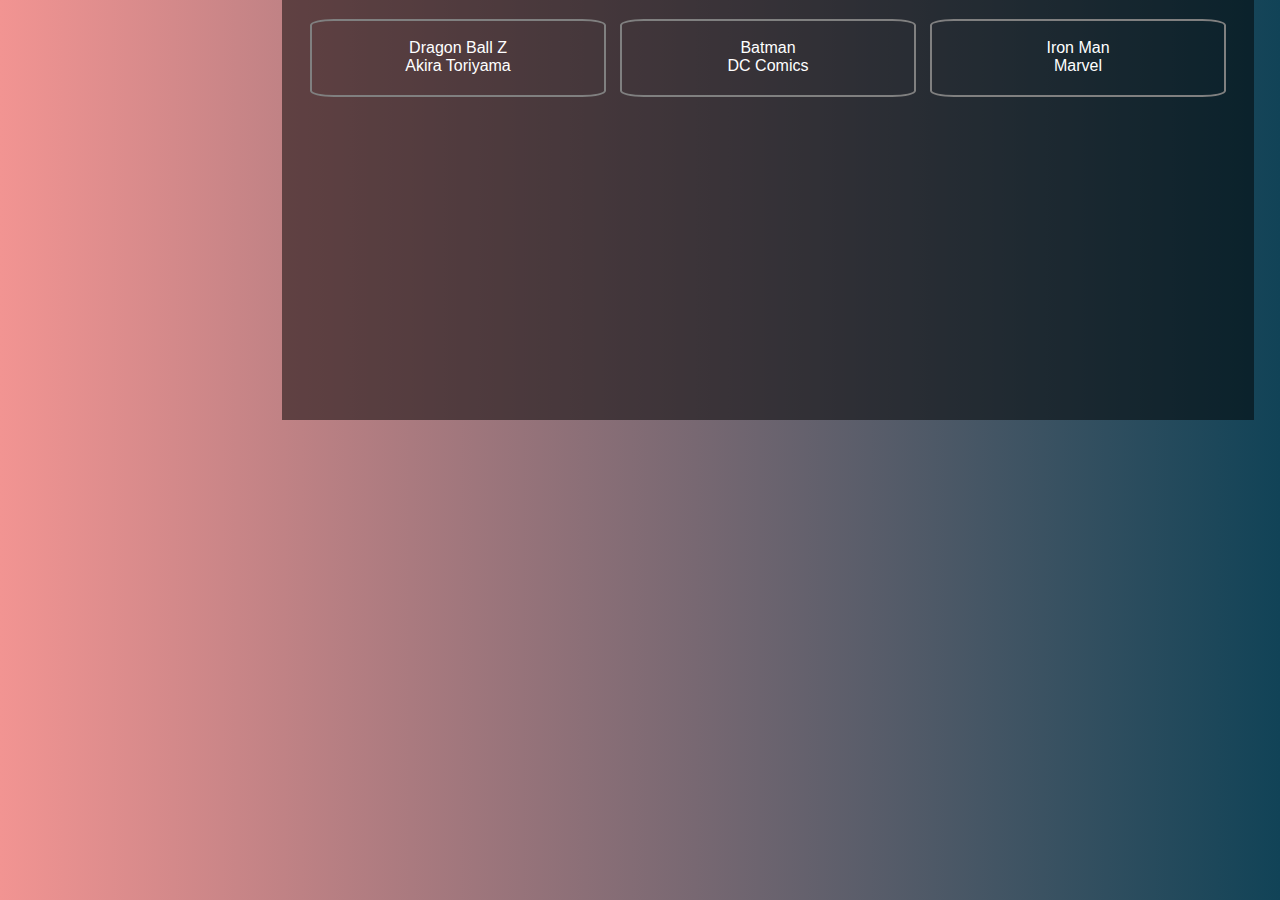
==== comics.html @ a58ad1bc "agrego nuevos templates" ====
<!DOCTYPE html>
<html lang="en">
<head>
    <meta charset="UTF-8">
    <meta name="viewport" content="width=device-width, initial-scale=1.0">
    <meta http-equiv="X-UA-Compatible" content="ie=edge">
    <link rel="stylesheet" href="css/estilos.css">
    <title>Document</title>
</head>
<body>
    <div id=body>    
        <div class="box">
            <img src="https://dw9to29mmj727.cloudfront.net/products/1569319375.jpg" alt="" style="width: 100px">
            <p>Dragon Ball Z</p>
            <p>Akira Toriyama</p>
        </div>
        <div class="box">
            <img src="https://images-na.ssl-images-amazon.com/images/S/cmx-images-prod/Item/504938/504938._SX360_QL80_TTD_.jpg" alt="" style="width: 100px">
            <p>Batman</p>
            <p>DC Comics</p>
        </div>
        <div class="box">
            <img src="https://images-na.ssl-images-amazon.com/images/S/cmx-images-prod/Item/14689/DEC082451._SX360_CLs%7C360,558%7Ccu/cmx-cu-sash-lg.png%7C0,0,361,559%20208,406,152,152_QL80_TTD_.jpg" alt="" style="width: 100px">
            <p>Iron Man</p>
            <p>Marvel</p>
        </div>
    </div>
</body>
</html>
---- css/estilos.css ----
* {
    padding: 0;
    margin: 0;
  }
  
body {
    background: #114357; 
    background: -webkit-linear-gradient(to right, #F29492, #114357);  
    background: linear-gradient(to right, #F29492, #114357);
    color: #fff;
    text-align: center;
    font-family: 'Roboto Condensed', sans-serif;
}

#header, #navbar, #body, #footer {
    background-color: rgba(0, 0, 0, .5);
}

#header {
    font-family: 'Lobster', cursive;
    text-align: center;
    font-size: 400%;
    padding: 1%;
    margin-bottom: 2%;
}

#navbar {
    margin: 0;
    padding: 0;
    width: 20%;
    float: left;
    margin-right: 2%;
    height: 420px;
}

#body {
    float: right;
    width: 76%;
    margin-right: 2%;
    height: 420px;
}

#footer {
    bottom: 0;
    position: fixed;
    left: 0;
    width: 100%;
    font-size: 120%;
    padding: 0.5%;
}

li {
    list-style: none;
    display: block;
    margin: 5%;
    padding: 5%;
    font-size: 200%;
    border-bottom: 0.5px solid #fff;
}

a:link,:visited {
    color: white;
    text-decoration: none;
}

a li:hover {
    background: rgb(216, 133, 131);
}

#body .box {
    border: 2px solid gray;
    padding-top:2   %;
    padding-bottom: 2%;
    margin: 0.5%;
    margin-top: 2%;
    width: 30%;
    border-radius: 8%;
    display: inline-block;
}
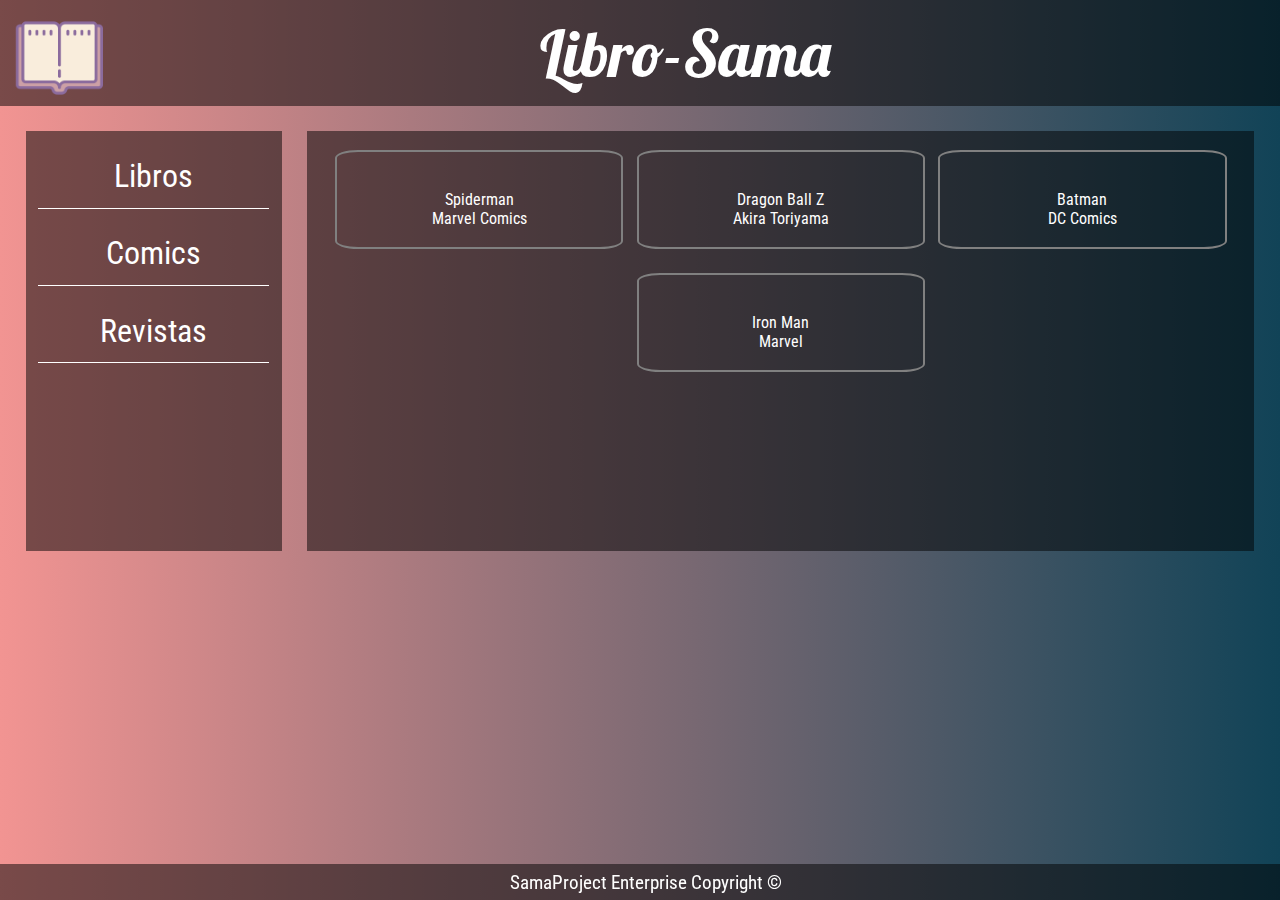
==== commit 4fc6d86c: "links funcionando" ====
--- a/comics.html
+++ b/comics.html
@@ -2,28 +2,54 @@
 <html lang="en">
 <head>
     <meta charset="UTF-8">
-    <meta name="viewport" content="width=device-width, initial-scale=1.0">
-    <meta http-equiv="X-UA-Compatible" content="ie=edge">
     <link rel="stylesheet" href="css/estilos.css">
-    <title>Document</title>
+    <link href="https://fonts.googleapis.com/css?family=Roboto+Condensed" rel="stylesheet">
+    <link href="https://fonts.googleapis.com/css?family=Lobster" rel="stylesheet">
+    <title>Librería</title>
 </head>
 <body>
-    <div id=body>    
-        <div class="box">
-            <img src="https://dw9to29mmj727.cloudfront.net/products/1569319375.jpg" alt="" style="width: 100px">
-            <p>Dragon Ball Z</p>
-            <p>Akira Toriyama</p>
+    <div class="container">
+        <div id="header">
+            <a href="index.html">
+                <img src="libro.png" alt="libro" height="90" style="float:left; ;margin-bottom: 1%">
+            </a>
+            Libro-Sama
         </div>
-        <div class="box">
-            <img src="https://images-na.ssl-images-amazon.com/images/S/cmx-images-prod/Item/504938/504938._SX360_QL80_TTD_.jpg" alt="" style="width: 100px">
-            <p>Batman</p>
-            <p>DC Comics</p>
+        <div id="navbar">
+            <ul>
+                <a href="libros.html"><li>Libros</li></a>
+                <a href="comics.html"><li>Comics</li></a>
+                <a href="revistas.html"><li>Revistas</li></a>
+            </ul>
         </div>
-        <div class="box">
-            <img src="https://images-na.ssl-images-amazon.com/images/S/cmx-images-prod/Item/14689/DEC082451._SX360_CLs%7C360,558%7Ccu/cmx-cu-sash-lg.png%7C0,0,361,559%20208,406,152,152_QL80_TTD_.jpg" alt="" style="width: 100px">
-            <p>Iron Man</p>
-            <p>Marvel</p>
+        <div id=body>    
+            <div class="box">
+                <img src="https://vignette.wikia.nocookie.net/marveldatabase/images/8/84/Free_Comic_Book_Day_Vol_2007_Spider-Man.jpg/revision/latest?cb=20120602205007" alt="" style="width: 100px">
+                <p>Spiderman</p>
+                <p>Marvel Comics</p>
+            </div>
+            <div class="box">
+                <img src="https://dw9to29mmj727.cloudfront.net/products/1569319375.jpg" alt="" style="width: 100px">
+                <p>Dragon Ball Z</p>
+                <p>Akira Toriyama</p>
+            </div>
+            <div class="box">
+                <img src="https://images-na.ssl-images-amazon.com/images/S/cmx-images-prod/Item/504938/504938._SX360_QL80_TTD_.jpg" alt="" style="width: 100px">
+                <p>Batman</p>
+                <p>DC Comics</p>
+            </div>
+            <div class="box">
+                <img src="https://images-na.ssl-images-amazon.com/images/S/cmx-images-prod/Item/14689/DEC082451._SX360_CLs%7C360,558%7Ccu/cmx-cu-sash-lg.png%7C0,0,361,559%20208,406,152,152_QL80_TTD_.jpg" alt="" style="width: 100px">
+                <p>Iron Man</p>
+                <p>Marvel</p>
+            </div>
         </div>
+        <div id="footer">SamaProject Enterprise Copyright ©</div>
     </div>
 </body>
-</html>+</html>
+
+
+
+
+    --- a/css/estilos.css
+++ b/css/estilos.css
@@ -30,14 +30,15 @@
     width: 20%;
     float: left;
     margin-right: 2%;
+    margin-left: 2%;;
     height: 420px;
 }
 
 #body {
     float: right;
-    width: 76%;
+    width: 74%;
     margin-right: 2%;
-    height: 420px;
+    min-height: 420px;
 }
 
 #footer {
@@ -69,7 +70,7 @@
 
 #body .box {
     border: 2px solid gray;
-    padding-top:2   %;
+    padding-top:2%;
     padding-bottom: 2%;
     margin: 0.5%;
     margin-top: 2%;
